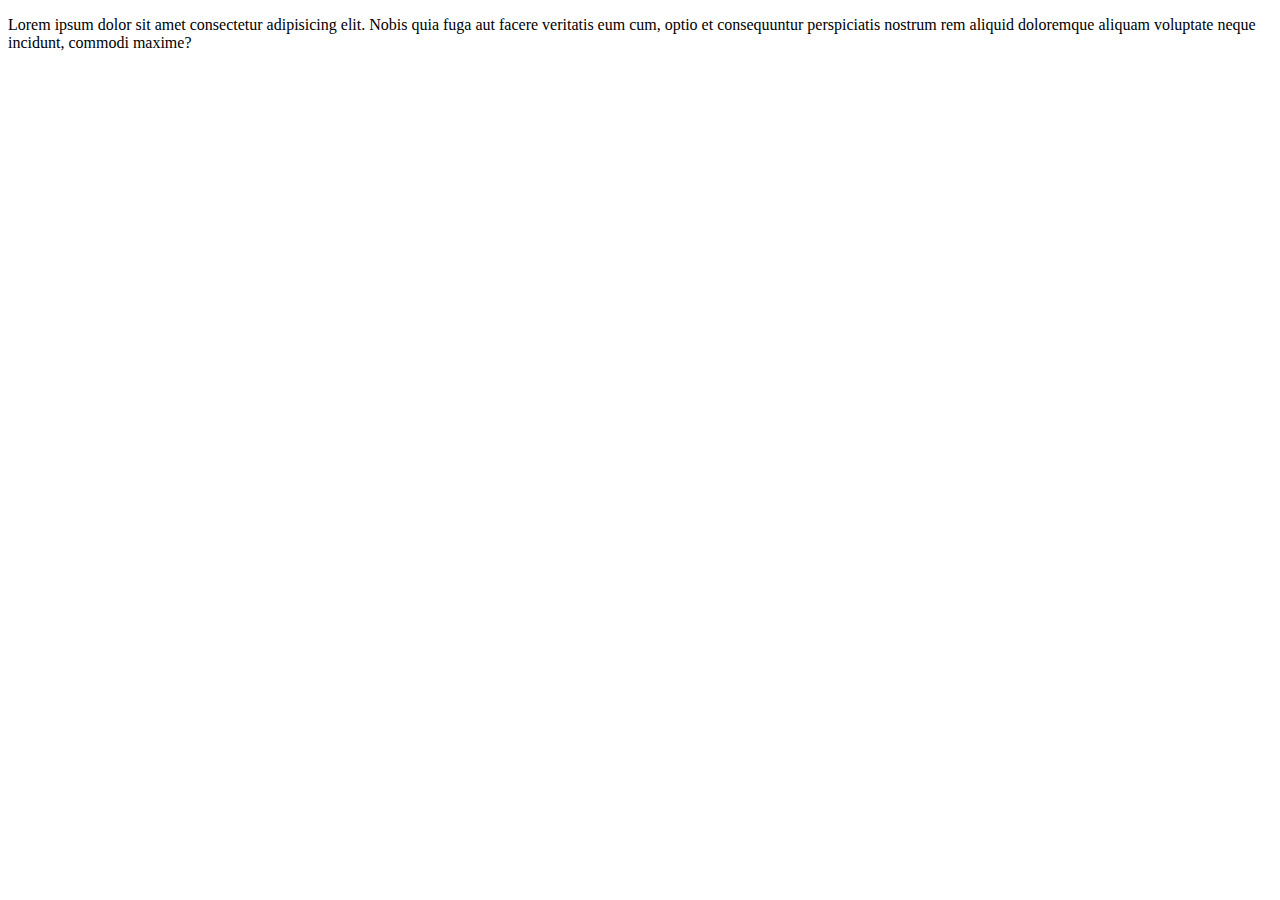
==== html-boilerplate/index.html @ fa8c05d1 "Html Practise Started" ====
<!DOCTYPE html>
<html lang="en">
<head>
    <meta charset="UTF-8">
    <meta name="viewport" content="width=device-width, initial-scale=1.0">
    <title>Document</title>
</head>
<body>
    <p>Lorem ipsum dolor sit amet consectetur adipisicing elit.
         Nobis quia fuga aut facere veritatis eum cum,
          optio et consequuntur perspiciatis nostrum rem aliquid
         doloremque aliquam voluptate neque incidunt, commodi maxime?</p>
</body>
</html>
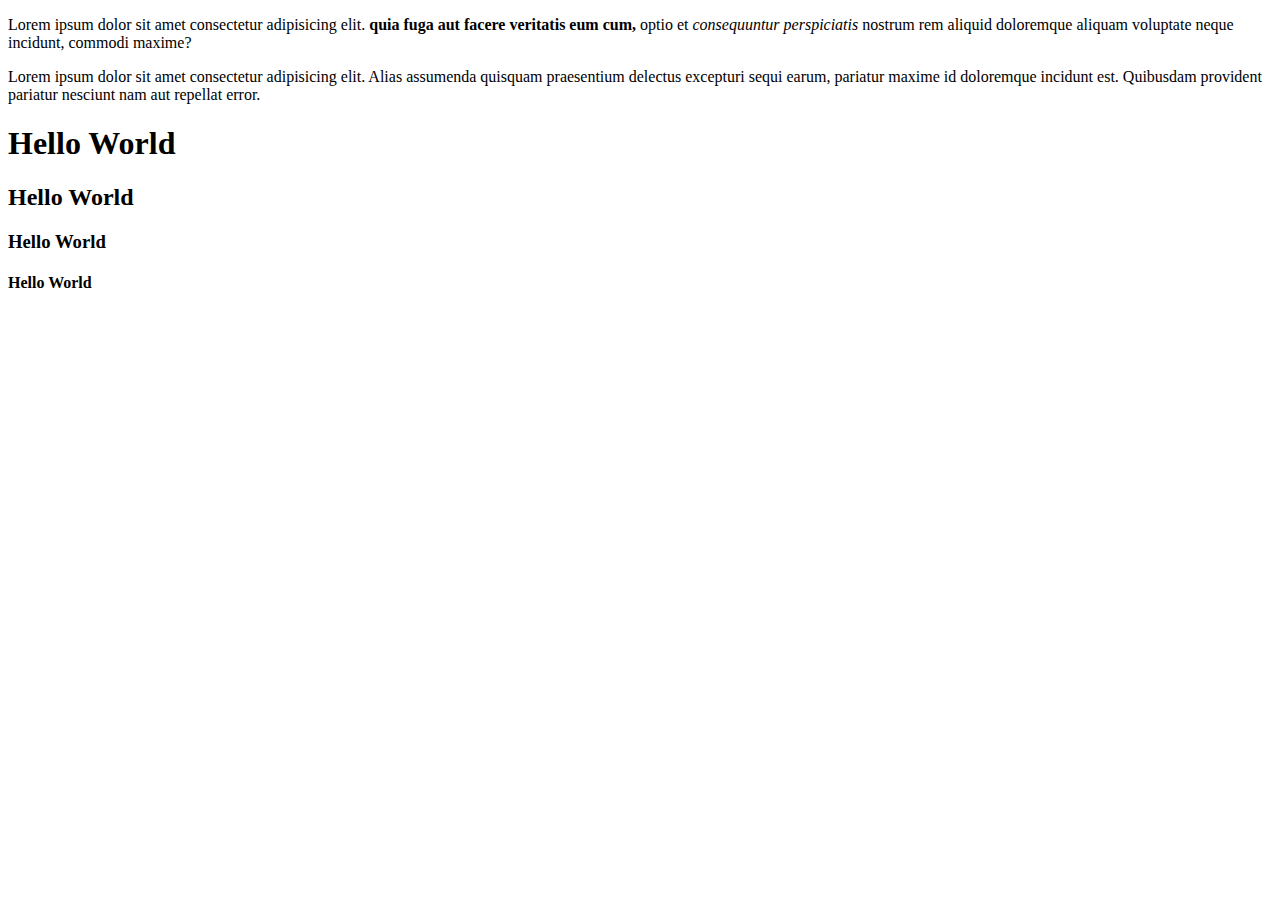
==== commit 2a3e208b: "Basics of Html Tags etc...." ====
--- a/html-boilerplate/index.html
+++ b/html-boilerplate/index.html
@@ -7,8 +7,17 @@
 </head>
 <body>
     <p>Lorem ipsum dolor sit amet consectetur adipisicing elit.
-         Nobis quia fuga aut facere veritatis eum cum,
-          optio et consequuntur perspiciatis nostrum rem aliquid
+         <strong> quia fuga aut facere veritatis eum cum,</strong>
+          optio et <em>consequuntur perspiciatis</em> nostrum rem aliquid
          doloremque aliquam voluptate neque incidunt, commodi maxime?</p>
-</body>
+
+        <p>Lorem ipsum dolor sit amet consectetur adipisicing elit.
+             Alias assumenda quisquam praesentium delectus excepturi 
+             sequi earum, pariatur maxime id doloremque incidunt est.
+             Quibusdam provident pariatur nesciunt nam aut repellat error.</p>
+             <h1>Hello World</h1>
+             <h2>Hello World</h2>
+             <h3>Hello World</h3>
+             <h4>Hello World</h4>
+        </body>
 </html>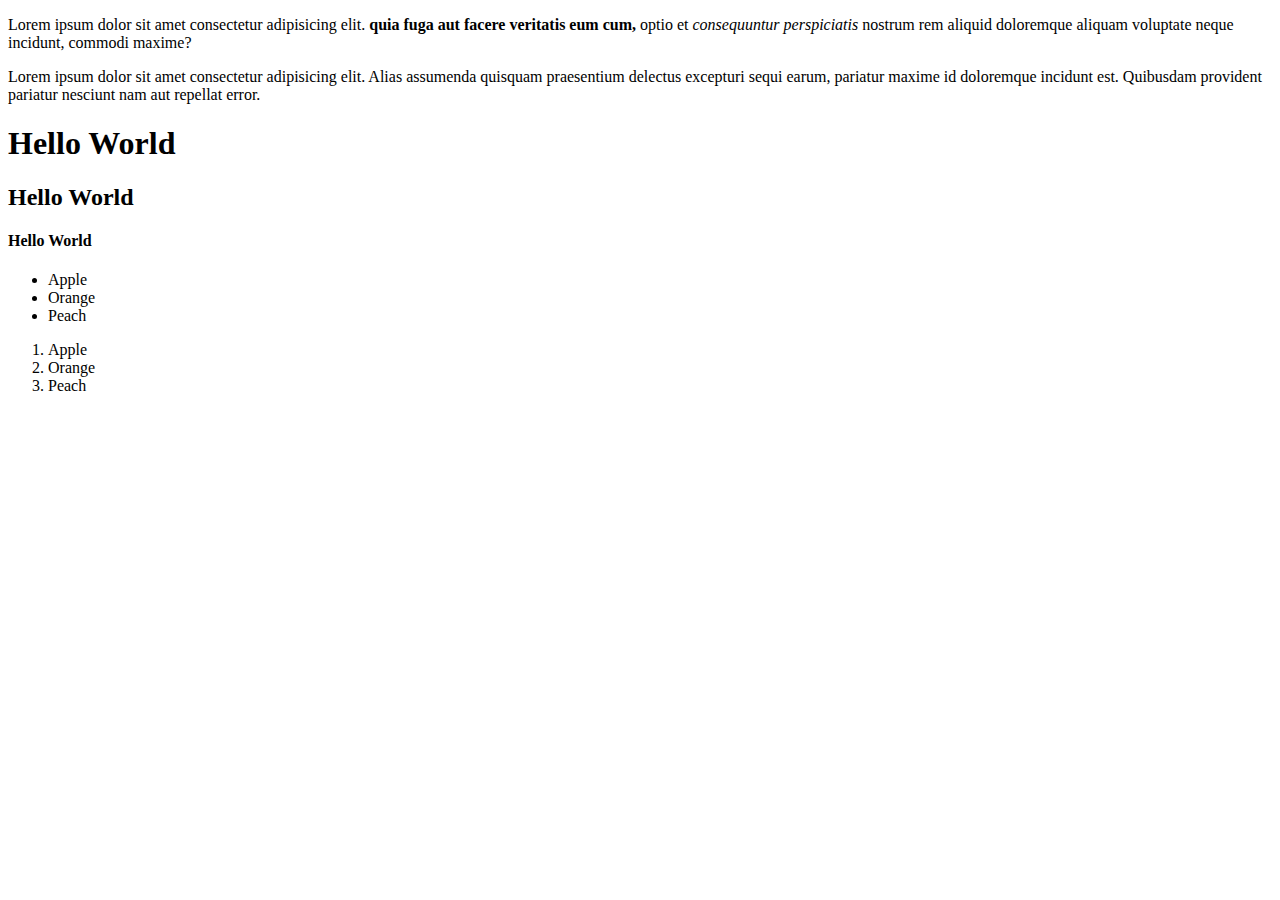
==== commit bb9a5116: "New Tgs added...." ====
--- a/html-boilerplate/index.html
+++ b/html-boilerplate/index.html
@@ -17,7 +17,17 @@
              Quibusdam provident pariatur nesciunt nam aut repellat error.</p>
              <h1>Hello World</h1>
              <h2>Hello World</h2>
-             <h3>Hello World</h3>
+            <!-- <h3>Hello World</h3> -->
              <h4>Hello World</h4>
+             <ul>
+                <li>Apple</li>
+                <li>Orange</li>
+                <li>Peach</li>
+             </ul>
+             <ol>
+                <li>Apple</li>
+                <li>Orange</li>
+                <li>Peach</li>
+             </ol>
         </body>
 </html>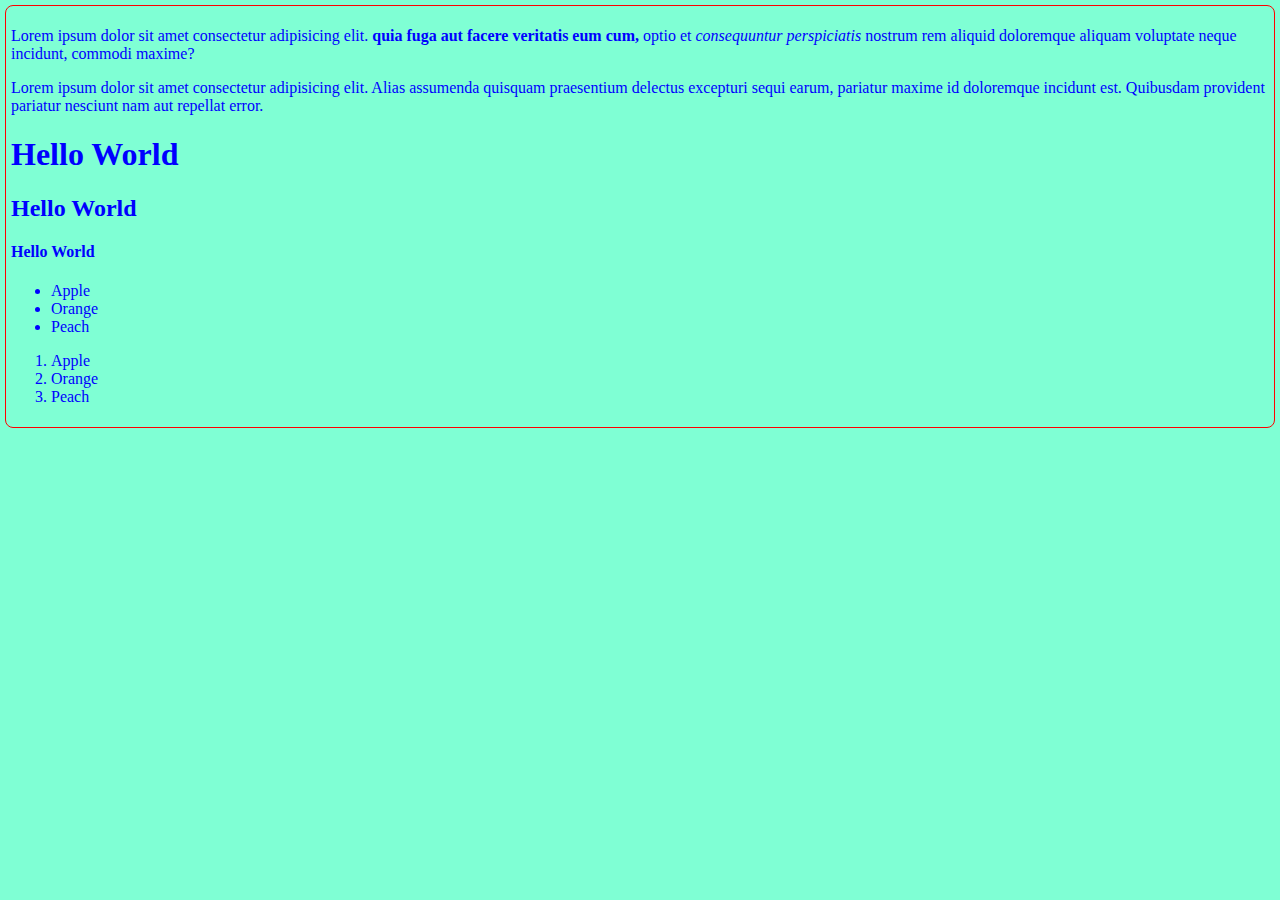
==== commit 572857c4: "Applying CSS" ====
--- a/html-boilerplate/index.html
+++ b/html-boilerplate/index.html
@@ -2,10 +2,11 @@
 <html lang="en">
 <head>
     <meta charset="UTF-8">
+    <link rel="stylesheet" href="../style.css"/>
     <meta name="viewport" content="width=device-width, initial-scale=1.0">
     <title>Document</title>
 </head>
-<body>
+<body style="border: 1px solid red;">
     <p>Lorem ipsum dolor sit amet consectetur adipisicing elit.
          <strong> quia fuga aut facere veritatis eum cum,</strong>
           optio et <em>consequuntur perspiciatis</em> nostrum rem aliquid
--- a/style.css
+++ b/style.css
@@ -0,0 +1,10 @@
+* {
+    background-color: aquamarine;
+    color: blue;
+}
+body{
+    border: 1px solid red;
+    padding: 5px;
+    margin: 5px;
+    border-radius: 8px;
+}
